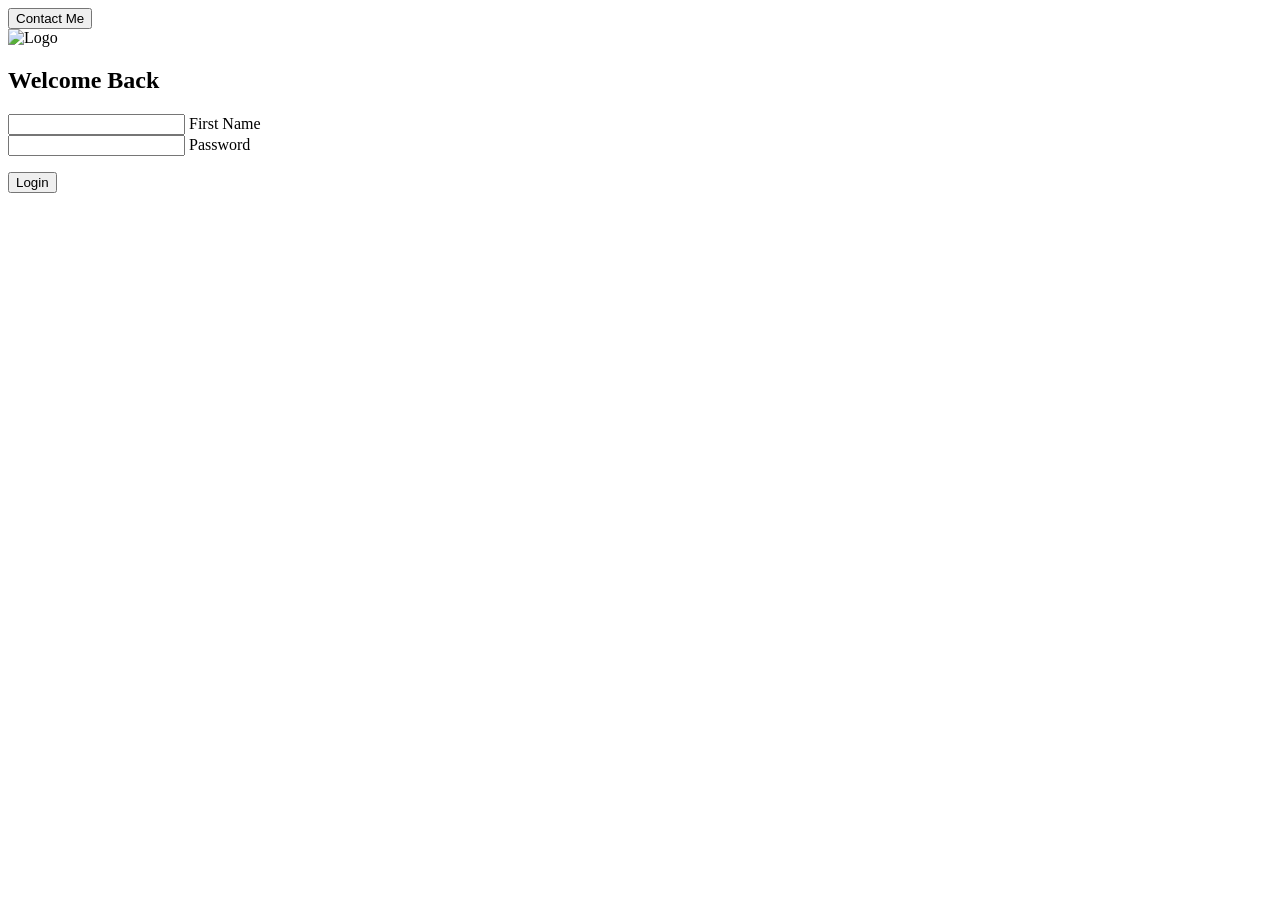
==== index.html @ f191d30d "Change script source in index.html Updated script source from index.js to server.js." ====
<!DOCTYPE html>
<html lang="en">
<head>
    <meta charset="UTF-8">
    <meta name="viewport" content="width=device-width, initial-scale=1.0">
    <title>Login Form</title>
    <link rel="stylesheet" href="style.css">
</head>

<body>

<div class="contact-form">
    
    <button id="contact" onclick="contact()">Contact Me</button>
    
    <p id="contactInfo" style="display:none;">
    Email: raysancho2006@email.com <br>
    Phone: 0000000000
</p>

</div>
    
    <div class="form-container">

      <img src="main.jpg" alt="Logo" class="logo" id="logo" onclick="showProfile()">

      <h2>Welcome Back</h2>

    <div class="input-box">
        <input type="text" id="firstname" required>
        <label>First Name</label>
    </div>

    <div class="input-box">
        <input type="password" id="password" required>
        <label>Password</label>

    </div>

    <p id="message"></p>
    <button onclick="login()">Login</button>
    
</div>
            
<script src="server.js"></script>

</body>
</html>
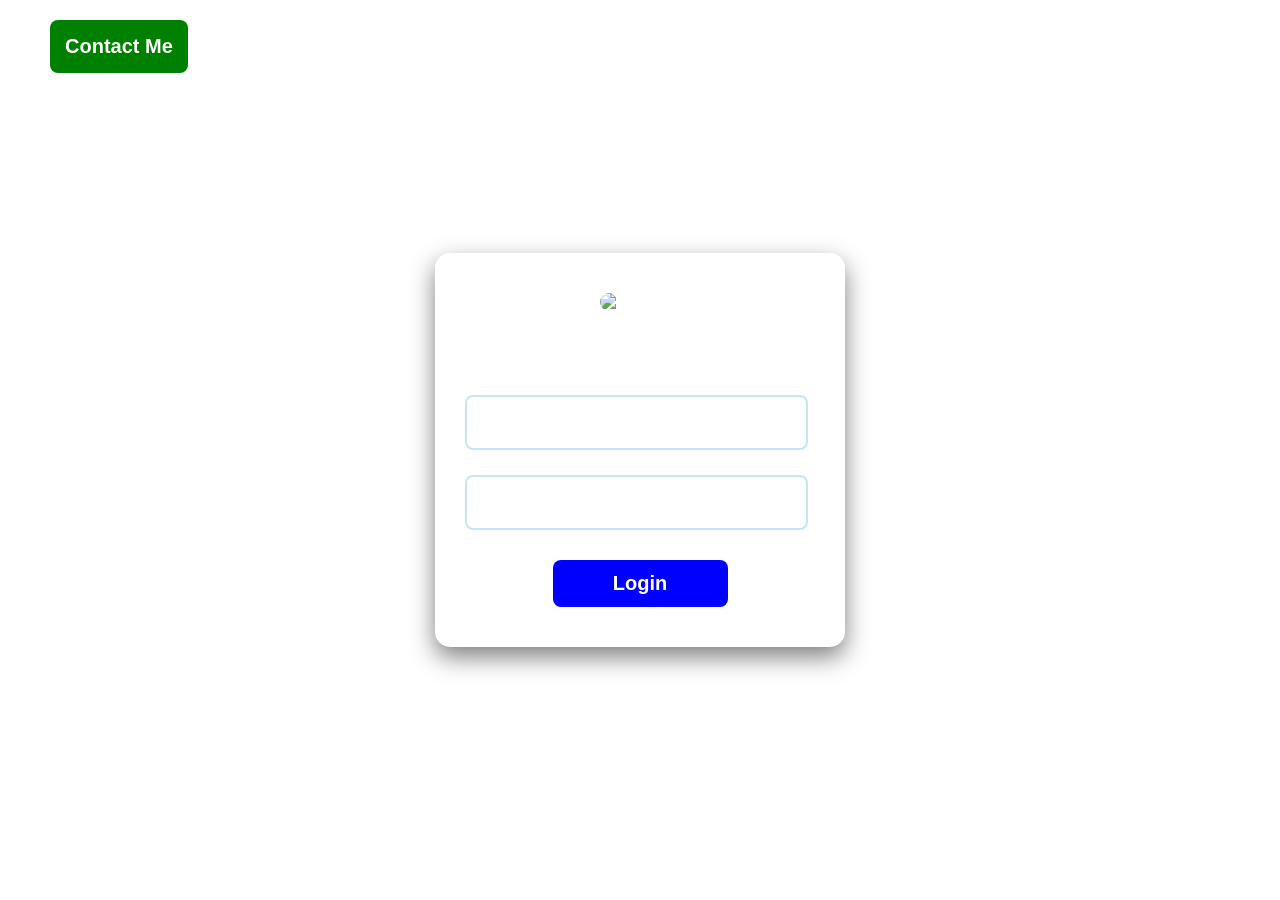
==== commit 33444371: "Fix HTML formatting and structure" ====
--- a/style.css
+++ b/style.css
@@ -0,0 +1,171 @@
+body {
+    height: 100vh;
+    display: flex ;
+    justify-content: center;
+    align-items: center; /* center vertically */
+    background: url(Back.jpg);
+    background-repeat: no-repeat;
+    font-family: Arial, Helvetica, sans-serif;
+    margin: 0;
+    background-size: cover;
+}
+
+/* Main form container (card) */
+.form-container {
+    background: rgba(255, 255, 255, 0.05);
+    padding: 40px 30px;
+    border-radius: 15px;
+    box-shadow: 0 10px 25px rgba(0, 0, 0, 0.5);
+    width: 350px;
+    backdrop-filter: blur(10px);
+    color: white;
+    text-align: center;
+    
+}
+
+.contact-form {
+    position: fixed;   /* stick to screen */
+    top: 20px;
+    left: 50px;
+}
+
+#contactInfo {
+    position: fixed;   /* so it appears like a popup */
+    top: 70px;
+    left: 20px;
+
+    background: rgba(255, 255, 255, 0.05);
+    padding: 20px 15px;
+    border-radius: 15px;
+    box-shadow: 0 10px 25px rgba(0, 0, 0, 0.5);
+    width: 250px;
+    backdrop-filter: blur(10px);
+    color: black;
+    text-align: center;
+    font-weight: bold;
+}
+#contact {
+    font-size: 20px;
+    font-family: Arial, Helvetica, sans-serif;
+    width: 100%;
+    padding: 15px;
+    color: white;
+    background-color: green;
+
+}
+
+
+h2{
+    font-size: 30px;
+}
+
+h3 {
+    position: absolute;
+    top: 20px;
+    left: 30px;
+    margin: 0;
+    color: white;
+    cursor: pointer;
+    transition: 0.3s;
+}
+
+/* Hover effect */
+h3:hover {
+    color: skyblue;
+    transform: scale(1.1);
+}
+
+.logo {
+    display: block;        /* center the image */
+    margin: 0 auto 20px;   /* center horizontally + spacing below */
+    width: 80px;           /* adjust size as needed */
+    height: auto;          /* maintain aspect ratio */
+    transition: 0.3s;
+    cursor: pointer;
+    border-radius: 40px;
+}
+
+.logo:hover {
+    transform: scale(1.1);  /* subtle zoom on hover */
+    filter: brightness(1.2); /* brighten slightly */
+}
+
+/* Input wrapper */
+.input-box {
+    position: relative;
+    margin-bottom: 25px;
+    width: 90%;
+}
+
+
+/* Input field */
+.input-box input {
+    width: 100%;
+    padding: 14px 12px;
+    background-color: transparent;
+    border: 2px solid rgba(135, 206, 235, 0.5);
+    outline: none;
+    color: white;
+    font-size: 20px;
+    border-radius: 8px;
+    transition: 0.3s;
+}
+
+/* Focus effect */
+.input-box input:focus {
+    border-color: skyblue;
+    box-shadow: 0 0 8px rgba(135, 206, 235, 0.6);
+}
+
+/* Label */
+.input-box label {
+    position: absolute;
+    left: 12px;
+    top: 50%;
+    transform: translateY(-50%);
+    color:  #ffffff;
+    font-weight: bold;
+    pointer-events: none;
+    transition: 0.3s;
+    padding: 0 5px;
+}
+
+/* Floating animation */
+.input-box input:focus + label,
+.input-box input:valid + label {
+    top: -10px;
+    left: 8px;
+    font-size: 15px;
+    color: skyblue;
+}
+
+/* Optional button (professional look) */
+button {
+    width: 50%;
+    padding: 12px;
+    border: none;
+    border-radius: 8px;
+    background: blue;
+    color: white;
+    font-weight: bold;
+    cursor: pointer;
+    transition: 0.3s;
+    font-size: 20px;
+}
+
+button:hover {
+    
+    transform: scale(1.1);  /* subtle zoom on hover */
+    filter: brightness(1.1); 
+}
+
+#message {
+    font-size: 18px;
+    font-weight: bold;
+    padding: 2px;
+    text-align: center;
+
+    opacity: 0;              /* hidden */
+    transition: opacity 0.5s ease;
+    margin-bottom: 1px;
+}
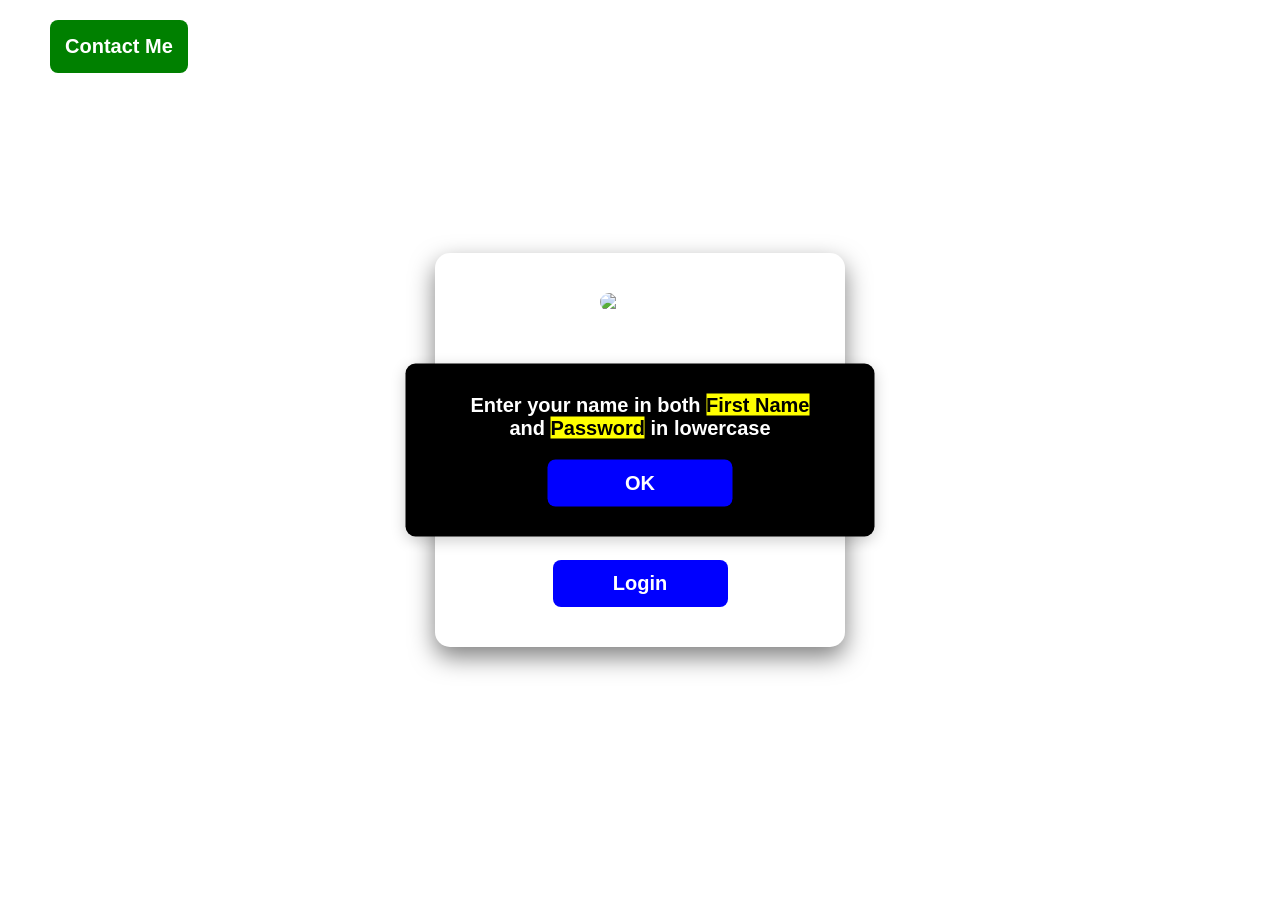
==== commit f5b0fe1a: "Add favicon links to index.html Added favicon links for different sizes." ====
--- a/index.html
+++ b/index.html
@@ -2,9 +2,15 @@
 <html lang="en">
 <head>
     <meta charset="UTF-8">
-    <meta name="viewport" content="width=device-width, initial-scale=1.0">
-    <title>Login Form</title>
+    <meta name="viewport" content="width=device-width, initial-scale=1.0, maximum-scale=1.0, user-scalable=no">
+    <title>StudyFlow</title>
     <link rel="stylesheet" href="style.css">
+
+    <link rel="icon" href="favicon.ico">
+    <link rel="icon" type="image/png" sizes="16x16" href="main.png">
+    <link rel="icon" type="image/png" sizes="32x32" href="main.png">
+    <link rel="icon" type="image/png" sizes="48x48" href="main.png">
+
 </head>
 
 <body>
@@ -14,7 +20,7 @@
     <button id="contact" onclick="contact()">Contact Me</button>
     
     <p id="contactInfo" style="display:none;">
-    Email: raysancho2006@email.com <br>
+    Email: raysancho2006@gmail.com <br>
     Phone: 0000000000
 </p>
 
@@ -22,7 +28,7 @@
     
     <div class="form-container">
 
-      <img src="main.jpg" alt="Logo" class="logo" id="logo" onclick="showProfile()">
+      <img src="main.jpg" alt="Logo" class="logo" id="logo">
 
       <h2>Welcome Back</h2>
 
@@ -40,6 +46,18 @@
     <p id="message"></p>
     <button onclick="login()">Login</button>
     
+    <!-- Add this inside your HTML body -->
+<div id="customAlert" style="display:none;">
+    
+    <span id="alertText"></span>
+    
+    <div style="margin-top:20px;">
+        
+        <button onclick="closeAlert()">OK</button>
+    
+    </div>
+</div>
+    
 </div>
             
 <script src="server.js"></script>
--- a/style.css
+++ b/style.css
@@ -1,3 +1,203 @@
+/*body {
+    height: 100vh;
+    display: flex ;
+    justify-content: center;
+    align-items: center; /* center vertically 
+    background: url(Back.jpg);
+    background-repeat: no-repeat;
+    font-family: Arial, Helvetica, sans-serif;
+    margin: 0;
+    background-size: cover;
+}
+
+/* Main form container (card) 
+.form-container {
+    background: rgba(255, 255, 255, 0.05);
+    padding: 40px 30px;
+    border-radius: 15px;
+    box-shadow: 0 10px 25px rgba(0, 0, 0, 0.5);
+    width: 350px;
+    backdrop-filter: blur(10px);
+    color: white;
+    text-align: center;
+    
+}
+
+.contact-form {
+    position: fixed;   /* stick to screen 
+    top: 20px;
+    left: 50px;
+}
+
+#contactInfo {
+    position: fixed;   /* so it appears like a popup 
+    top: 70px;
+    left: 20px;
+
+    background: rgba(255, 255, 255, 0.05);
+    padding: 20px 15px;
+    border-radius: 15px;
+    box-shadow: 0 10px 25px rgba(0, 0, 0, 0.5);
+    width: 250px;
+    backdrop-filter: blur(10px);
+    color: black;
+    text-align: center;
+    font-weight: bold;
+}
+#contact {
+    font-size: 20px;
+    font-family: Arial, Helvetica, sans-serif;
+    width: 100%;
+    padding: 15px;
+    color: white;
+    background-color: green;
+
+}
+
+
+h2{
+    font-size: 30px;
+}
+
+h3 {
+    position: absolute;
+    top: 20px;
+    left: 30px;
+    margin: 0;
+    color: white;
+    cursor: pointer;
+    transition: 0.3s;
+}
+
+/* Hover effect 
+h3:hover {
+    color: skyblue;
+    transform: scale(1.1);
+}
+
+.logo {
+    display: block;        /* center the image 
+    margin: 0 auto 20px;   /* center horizontally + spacing below 
+    width: 80px;           /* adjust size as needed 
+    height: auto;          /* maintain aspect ratio 
+    transition: 0.3s;
+    cursor: pointer;
+    border-radius: 40px;
+}
+
+.logo:hover {
+    transform: scale(1.1);  /* subtle zoom on hover */
+    /* filter: brightness(1.2); /* brighten slightly 
+}
+
+/* Input wrapper 
+.input-box {
+    position: relative;
+    margin-bottom: 25px;
+    width: 90%;
+}
+
+
+/* Input field 
+.input-box input {
+    width: 100%;
+    padding: 14px 12px;
+    background-color: transparent;
+    border: 2px solid rgba(135, 206, 235, 0.5);
+    outline: none;
+    color: white;
+    font-size: 20px;
+    border-radius: 8px;
+    transition: 0.3s;
+}
+
+/* Focus effect 
+.input-box input:focus {
+    border-color: skyblue;
+    box-shadow: 0 0 8px rgba(135, 206, 235, 0.6);
+}
+
+/* Label 
+.input-box label {
+    position: absolute;
+    left: 12px;
+    top: 50%;
+    transform: translateY(-50%);
+    color: white;
+    font-weight: bold;
+    pointer-events: none;
+    transition: 0.3s;
+    padding: 0 5px;
+}
+
+#customAlert {
+    display:none;
+    position:fixed;
+    top:50%;
+    left:50%;
+    transform:translate(-50%,-50%);
+    background-color: rgba(0,0,0,0.5);
+    padding:30px 50px;
+    border-radius:10px;
+    font-size:20px;
+    font-weight:bold;
+    color: white;
+    text-align:center;
+    box-shadow: 0 4px 15px rgba(0,0,0,0.2);
+    z-index:1000;
+    width: 50%;
+}
+
+button #customAlert {
+
+    padding:10px 20px;
+    font-size:18px;
+    cursor:pointer;
+    border-radius:10px;
+}
+
+/* Floating animation 
+.input-box input:focus + label,
+.input-box input:valid + label {
+    top: -10px;
+    left: 8px;
+    font-size: 15px;
+    color: skyblue;
+}
+
+/* Optional button (professional look) 
+button {
+    width: 50%;
+    padding: 12px;
+    border: none;
+    border-radius: 8px;
+    background: blue;
+    color: white;
+    font-weight: bold;
+    cursor: pointer;
+    transition: 0.3s;
+    font-size: 20px;
+}
+
+button:hover {
+    
+    transform: scale(1.1);  /* subtle zoom on hover 
+    filter: brightness(1.1); 
+}
+
+#message {
+    font-size: 18px;
+    font-weight: bold;
+    padding: 2px;
+    text-align: center;
+
+    opacity: 0;              /* hidden */
+/*    transition: opacity 0.5s ease;
+    margin-bottom: 1px;
+} */
+
+
+
 body {
     height: 100vh;
     display: flex ;
@@ -33,7 +233,6 @@
     position: fixed;   /* so it appears like a popup */
     top: 70px;
     left: 20px;
-
     background: rgba(255, 255, 255, 0.05);
     padding: 20px 15px;
     border-radius: 15px;
@@ -98,6 +297,7 @@
 }
 
 
+
 /* Input field */
 .input-box input {
     width: 100%;
@@ -123,11 +323,43 @@
     left: 12px;
     top: 50%;
     transform: translateY(-50%);
-    color:  #ffffff;
+    color: white;
     font-weight: bold;
     pointer-events: none;
     transition: 0.3s;
     padding: 0 5px;
+}
+
+#customAlert {
+    display:none;
+    position:fixed;
+    top:50%;
+    left:50%;
+    transform:translate(-50%,-50%);
+    /*background-color: rgba(0,0,0,0.5);*/
+    background-color: black;
+    padding:30px 50px;
+    border-radius:10px;
+    font-size:20px;
+    font-weight:bold;
+    color: white;
+    text-align:center;
+    box-shadow: 0 4px 15px rgba(0,0,0,0.2);
+    z-index:1000;
+    width: 90%;
+}
+
+.highlight {
+    color: white;
+    font-weight: normal;
+}
+
+button #customAlert {
+
+    padding:10px 20px;
+    font-size:18px;
+    cursor:pointer;
+    border-radius:10px;
 }
 
 /* Floating animation */
@@ -169,3 +401,58 @@
     transition: opacity 0.5s ease;
     margin-bottom: 1px;
 }
+
+/* --- Responsive Adjustments --- */
+
+/* For tablets and smaller screens (max 768px) */
+@media screen and (max-width: 768px) {
+    .form-container {
+        width: 80%; /* Allows container to shrink with the screen */
+        padding: 30px 20px;
+    }
+
+    .contact-form {
+        left: 20px; /* Moves contact button inward */
+    }
+
+    #customAlert {
+        width: 80%; /* Ensures the alert fits the screen */
+    }
+}
+
+/* For mobile devices (max 480px) */
+@media screen and (max-width: 480px) {
+    body {
+        /* Prevents the form from being cut off if height is too small */
+        height: auto;
+        min-height: 100vh;
+        padding: 80px 0 20px 0; 
+    }
+
+    .form-container {
+        width: 90%;
+        padding: 20px 10px;
+    }
+
+    .contact-form {
+        top: 10px;
+        left: 10px;
+    }
+
+    #contact {
+        font-size: 16px;
+        padding: 10px;
+    }
+
+    h2 {
+        font-size: 24px;
+    }
+
+    button {
+        width: 70%; /* Slightly larger button for easier tapping */
+    }
+
+    .input-box {
+        width: 95%;
+    }
+}
